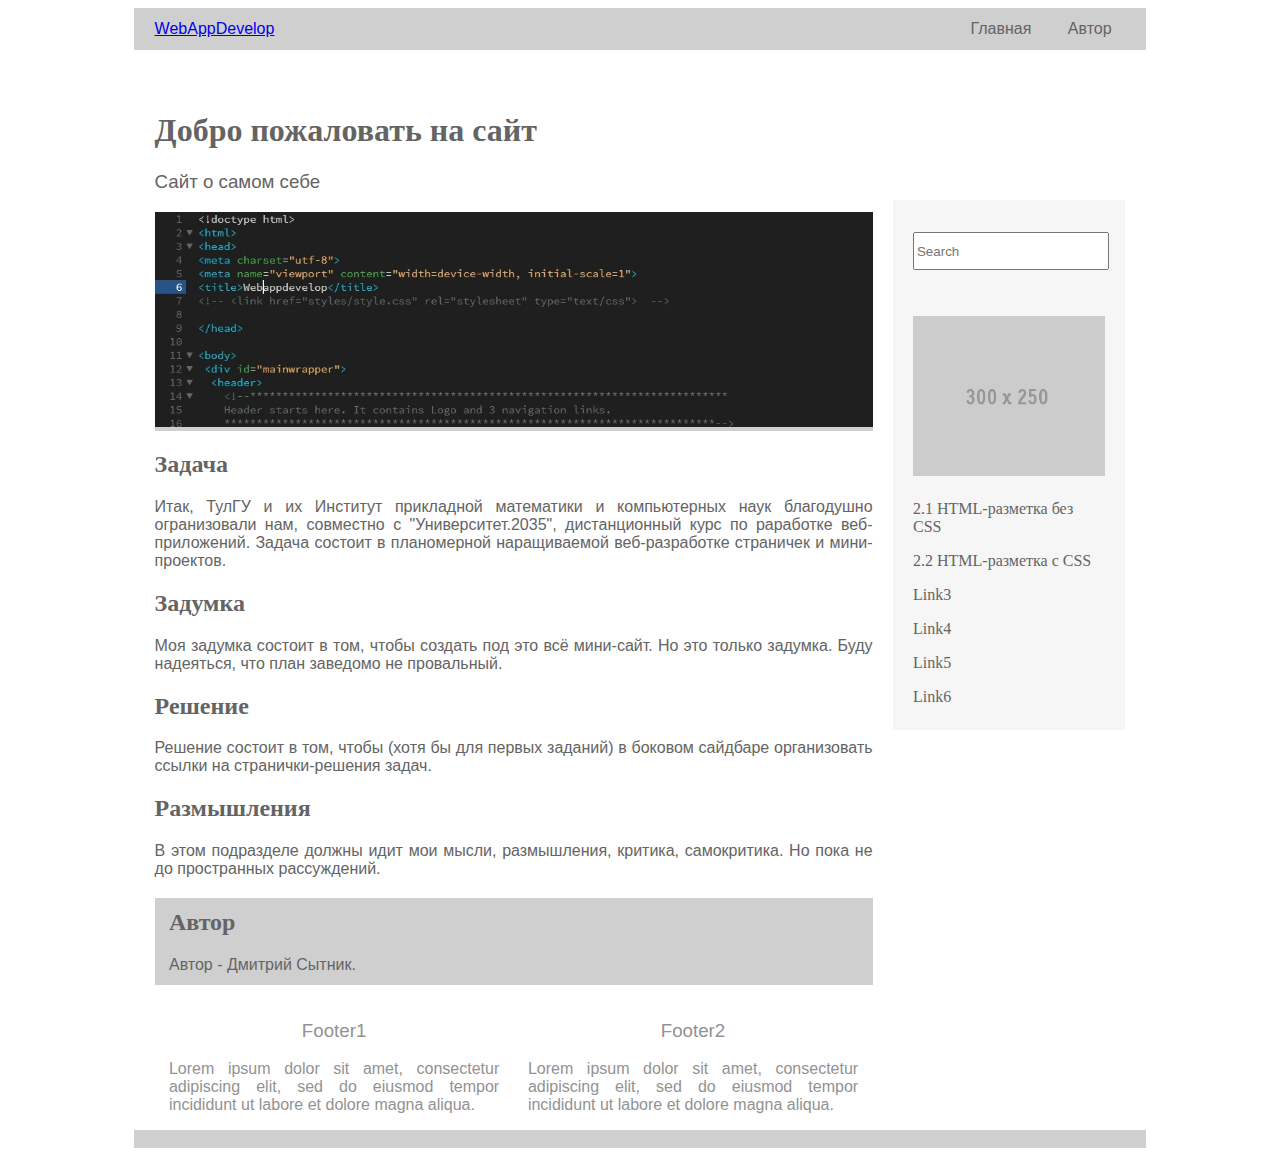
==== index.html @ 6dd45b6f "First commit. The beginning is made." ====
<!doctype html>
<html>
<head>
<meta charset="utf-8">
<meta name="viewport" content="width=device-width, initial-scale=1">
<title>Webappdevelop</title>
<link href="styles/style.css" rel="stylesheet" type="text/css">

</head>

<body>
<div id="mainwrapper">
  <header> 
    <!--**************************************************************************
    Header starts here. It contains Logo and 3 navigation links. 
    ****************************************************************************-->
    <div id="logo">
      <!-- <img src="logoImage.png" alt="sample logo"> -->
      <!-- Company Logo text -->
    <a href="index.html">WebAppDevelop</a></div>
    <nav> <a href="index.html" title="Link">Главная</a> <a href="#" title="Link">&nbsp;</a><a href="author.html" title="Link">Автор</a> </nav>
  </header>
  <div id="content">
    <div class="notOnDesktop"> 
      <!-- This search box is displayed only in mobile and tablet laouts and not in desktop layouts -->
      <input type="text" placeholder="Search">
    </div>
    <section id="mainContent"> 
      <!--************************************************************************
    Main content starts here
    ****************************************************************************-->
      <h1>
        <!-- Blog title -->
      Добро пожаловать на сайт</h1>
      <h3>
        <!-- Tagline -->
      Сайт о самом себе</h3>
      <div id="bannerImage"><img src="images/mycode1000x300.jpg" alt=""/></div>
      
		
		<h2>Задача</h2>
	  <p>Итак, ТулГУ и их Институт прикладной математики и компьютерных наук благодушно огранизовали нам, совместно с "Университет.2035", дистанционный курс по раработке веб-приложений. Задача состоит в планомерной наращиваемой веб-разработке страничек и мини-проектов.</p>
		<h2>Задумка</h2>
      <p>Моя задумка состоит в том, чтобы создать под это всё мини-сайт. Но это только задумка. Буду надеяться, что план заведомо не провальный.</p>
        <h2>Решение</h2>
      <p>Решение состоит в том, чтобы (хотя бы для первых заданий) в боковом сайдбаре организовать ссылки на странички-решения задач.</p>
        <h2>Размышления</h2>
<p>В этом подразделе должны идит мои мысли, размышления, критика, самокритика. Но пока не до пространных рассуждений.</p>
<aside id="authorInfo"> 
        <!-- The author information is contained here -->
        <h2>Автор</h2>
        <p>Автор - Дмитрий Сытник.</p>
      </aside>
    </section>
    <section id="sidebar"> 
      <!--************************************************************************
    Sidebar starts here. It contains a searchbox, sample ad image and 6 links
    ****************************************************************************-->
      <input type="text" placeholder="Search">
      <div id="adimage"><img src="images/300x250.gif" alt=""/></div>
      <nav>
        <ul>
          <li><a href="2.1.html" title="Link">2.1 HTML-разметка&nbsp;без CSS</a></li>
          <li><a href="2.2.html" title="Link">2.2 HTML-разметка с CSS</a></li>
          <li><a href="#" title="Link">Link3</a></li>
          <li><a href="#" title="Link">Link4</a></li>
          <li><a href="#" title="Link">Link5</a></li>
          <li><a href="#" title="Link">Link6</a></li>
        </ul>
      </nav>
    </section>
    <footer> 
      <!--************************************************************************
    Footer starts here
    ****************************************************************************-->
      <article>
        <h3>Footer1</h3>
        <p>Lorem ipsum dolor sit amet, consectetur adipiscing elit, sed do eiusmod tempor incididunt ut labore et dolore magna aliqua.</p>
      </article>
      <article>
        <h3>Footer2</h3>
        <p>Lorem ipsum dolor sit amet, consectetur adipiscing elit, sed do eiusmod tempor incididunt ut labore et dolore magna aliqua.</p>
      </article>
    </footer>
  </div>
  <div id="footerbar"><!-- Small footerbar at the bottom --></div>
</div>
</body>
</html>
---- styles/style.css ----
@charset "UTF-8";

ul li {
	color:rgba(100,100,100,1.00);
}

a:hover {
    color:#1578A8;
}

#mainwrapper header a:hover {
    color:#1578A8;
}

#mainwrapper header {
	/*Header */
	background-color: rgba(208,207,207,1.00);
	overflow: auto;
	font-family: montserrat, sans-serif;
	font-style: normal;
	font-weight: 400;
}
#mainwrapper header #logo {
    /* Company Logo text */
    width: 28%;
    float: left;
    padding-left: 2%;
    padding-top: 12px;
    padding-bottom: 12px;
    color: rgba(100,100,100,1);
}
#mainwrapper header nav {
	/*Nav bar containing links in header */
	text-align: right;
	padding-top: 12px;
	padding-bottom: 12px;
	padding-right: 2%;
	width: 68%;
	float: left;
	color: rgba(146,146,146,1.00);
}
header nav a {
	/* Links in header */
	padding-right: 2%;
}

#content #mainContent h1, #content #mainContent h2 {
    /* Styling for main headings */
    color: rgba(100,100,100,1);
}
#content #mainContent h3 {
    /*Captions ot Taglines */
    font-family: source-sans-pro, sans-serif;
    font-style: normal;
    font-weight: 200;
    color: rgba(100,100,100,1.00);
}
#content #mainContent #bannerImage {
	/*Container for main banner image */
	width: 100%;
	background-color: rgba(208,207,207,1.00);
}
#content #mainContent p {
	/* All paragraphs under maincontent */
	color: rgba(100,100,100,1.00);
	font-family: source-sans-pro, sans-serif;
	font-style: normal;
	font-weight: 200;
	text-align: justify;
}
#content #mainContent #authorInfo {
	/* Author info section */
	background-color: rgba(208,207,207,1.00);
}
#content #mainContent #authorInfo h2, #content #mainContent #authorInfo p {
    color: rgba(100,100,100,1);
    padding-left: 2%;
    padding-top: 11px;
}
#content #mainContent #authorInfo p {
    color: rgba(100,100,100,1);
    padding-left: 2%;
    padding-top: 0px;
    padding-bottom: 11px;
    padding-right: 2%;
}
footer article {
	/* Footer articles */
	width: 46%;
	float: left;
	padding-left: 2%;
	padding-right: 2%;
	text-align: justify;
	font-family: source-sans-pro, sans-serif;
	font-style: normal;
	font-weight: 200;
	color: rgba(146,146,146,1.00);
}
footer article h3 {
	/* Footer article titles */
	text-align: center;
	font-family: montserrat, sans-serif;
	font-style: normal;
	font-weight: 400;
}
#mainContent {
	/* Container for the blog post in individal blog view */
	padding-left: 2%;
	width: 71%;
	float: left;
	padding-right: 2%;
	padding-top: 41px;
}
#mainwrapper #content #sidebar {
	/* Sidebar*/
	width: 19%;
	padding-left: 2%;
	padding-right: 2%;
	float: left;
	background-color: rgba(246,246,246,1.00);
	margin-top: 150px;
	padding-top: 32px;
}
#mainwrapper {
	/* Container of all content */
	width: 80%;
	overflow: auto;
	margin-left: 10%;
}
#content #sidebar input {
	/* Search box in sidebar */
	width: 98%;
	height: 32px;
}
#content #sidebar #adimage {
	/* Container for Image in sidebar */
	width: 100%;
	background-color: rgba(208,207,207,1.00);
	margin-top: 46px;
	float: none;
	overflow: auto;
}
nav ul li {
	list-style-type: none;
	padding-top: 8px;
	padding-bottom: 8px;
}
nav ul {
	padding-left: 0%;
}
nav ul li a {
    color: rgba(100,100,100,1);
    text-decoration: none;
}
#footerbar {
	/* Footer bar at the bottom of the page */
	height: 18px;
	clear: both;
	background-color: rgba(208,207,207,1.00);
	width: 100%;
}
footer {
	/* Container for footer artices */
	width: 71%;
	padding-left: 2%;
	padding-right: 2%;
}
.notOnDesktop {
	/*element to be displayed only in mobile view and tabet view */
	display: none;
}
#mainContent #bannerImage img {
	/* Actual banner image */
	width: 100%;
}
#sidebar #adimage img {
	/* Image in sidebar */
	width: 100%;
	float: left;
}
#mainwrapper header nav a {
    /* Links in header */
    color: rgba(100,100,100,1);
    text-decoration: none;
}

/* Tablet view */
@media screen and (max-width:769px) {
.notOnDesktop {
	/* Search box shown only in mobile view and Tablet view */
	display: block;
	text-align: right;
	padding-right: 8px;
	padding-top: 8px;
	padding-bottom: 8px;
	width: 96%;
}
#content .notOnDesktop input {
	height: 28px;
}
#mainContent {
	/* Container for the blog post */
	padding-top: 0px;
	float: none;
	width: 96%;
}
#sidebar input {
	/* Search box in sidebar */
	display: none;
}
#mainwrapper #content #sidebar {
	/* Sidebar*/
	float: none;
	width: 92%;
	padding-top: 13px;
	overflow: auto;
	margin-top: 3px;
	margin-left: 2%;
	padding-bottom: 13px;
}
#content #sidebar #adimage {
	/* Image in sidebar */
	width: 60%;
	margin-top: 0px;
	float: left;
}
#content #sidebar nav {
	/* Navigation links in sidebar */
	width: 36%;
	float: left;
	padding-left: 4%;
}
#sidebar nav ul {
	margin-top: 0px;
}
footer {
	/* Footer region */
	width: 96%;
	padding-left: 2%;
	padding-right: 2%;
}
#content footer article {
	/*Each footer article */
	width: 46%;
}
#mainwrapper header {
	/* Header */
	width: 100%;
}
}

/* Mobile view */
@media screen and (max-width:480px) {
#mainwrapper header #logo {
	/* Company Logo text in header */
	width: 96%;
	margin-left: 2%;
}
#mainwrapper header nav {
	/*navigation links in header */
	text-align: center;
	background-color: rgba(255,255,255,1.00);
	width: 98%;
}
#content #sidebar #adimage {
	/* Container for image in sidebar */
	width: 100%;
}
#content #sidebar nav {
	/* Navigation bar for links in sidebar */
	width: 96%;
	padding-top: 7px;
}
#sidebar nav ul li {
	display: inline-block;
	width: 32%;
	text-align: center;
}
#mainwrapper #content #sidebar {
	/* sidebar */
	padding-bottom: 0px;
}
#content .notOnDesktop {
	/* Search box shown only in mobile and tablet view */
	width: 100%;
	text-align: center;
	padding-left: 0px;
	padding-right: 0px;
}
#content .notOnDesktop input {
	width: 80%;
	text-align: center;
}
#content #mainContent h3 {
	/* Title under maincontent, if any */
	font-size: 14px;
}
#content footer article {
	/* Each foter article */
	width: 96%;
}
}
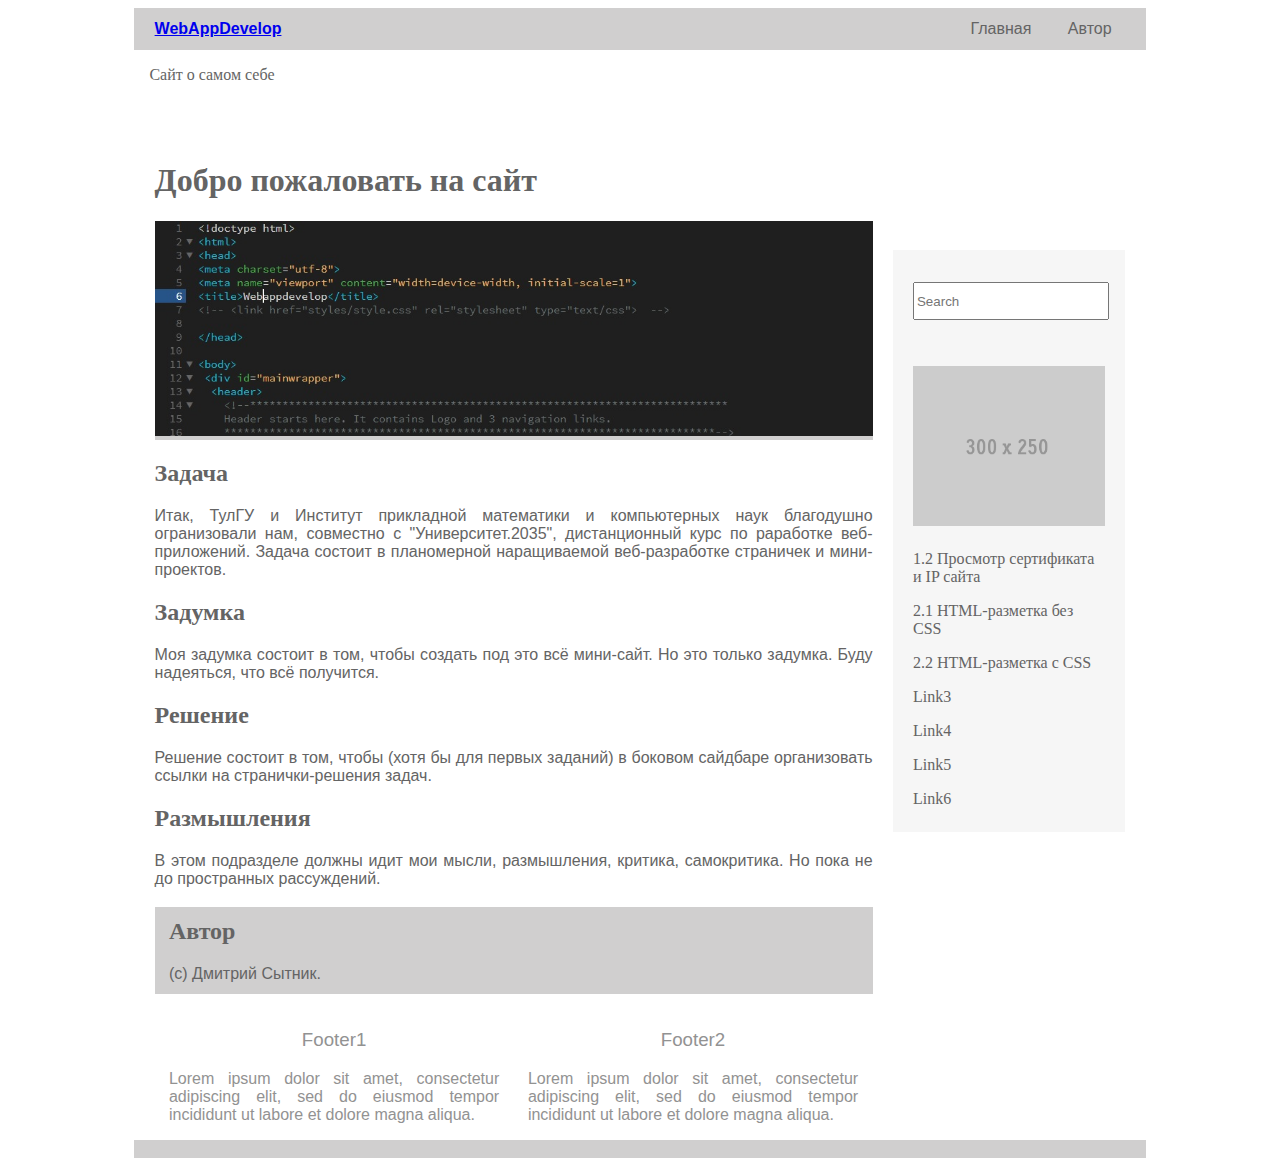
==== commit 838bafb1: "1.2-2.2 are ready" ====
--- a/index.html
+++ b/index.html
@@ -17,9 +17,11 @@
     <div id="logo">
       <!-- <img src="logoImage.png" alt="sample logo"> -->
       <!-- Company Logo text -->
-    <a href="index.html">WebAppDevelop</a></div>
+    <a href="index.html"><strong>WebAppDevelop</strong></a></div>
     <nav> <a href="index.html" title="Link">Главная</a> <a href="#" title="Link">&nbsp;</a><a href="author.html" title="Link">Автор</a> </nav>
   </header>
+	<!-- Tagline -->
+	 <p id="headertagline">Сайт о самом себе</p>
   <div id="content">
     <div class="notOnDesktop"> 
       <!-- This search box is displayed only in mobile and tablet laouts and not in desktop layouts -->
@@ -32,24 +34,21 @@
       <h1>
         <!-- Blog title -->
       Добро пожаловать на сайт</h1>
-      <h3>
-        <!-- Tagline -->
-      Сайт о самом себе</h3>
       <div id="bannerImage"><img src="images/mycode1000x300.jpg" alt=""/></div>
       
 		
 		<h2>Задача</h2>
-	  <p>Итак, ТулГУ и их Институт прикладной математики и компьютерных наук благодушно огранизовали нам, совместно с "Университет.2035", дистанционный курс по раработке веб-приложений. Задача состоит в планомерной наращиваемой веб-разработке страничек и мини-проектов.</p>
+	  <p>Итак, ТулГУ и Институт прикладной математики и компьютерных наук благодушно огранизовали нам, совместно с "Университет.2035", дистанционный курс по раработке веб-приложений. Задача состоит в планомерной наращиваемой веб-разработке страничек и мини-проектов.</p>
 		<h2>Задумка</h2>
-      <p>Моя задумка состоит в том, чтобы создать под это всё мини-сайт. Но это только задумка. Буду надеяться, что план заведомо не провальный.</p>
+      <p>Моя задумка состоит в том, чтобы создать под это всё мини-сайт. Но это только задумка. Буду надеяться, что всё получится.</p>
         <h2>Решение</h2>
       <p>Решение состоит в том, чтобы (хотя бы для первых заданий) в боковом сайдбаре организовать ссылки на странички-решения задач.</p>
         <h2>Размышления</h2>
 <p>В этом подразделе должны идит мои мысли, размышления, критика, самокритика. Но пока не до пространных рассуждений.</p>
-<aside id="authorInfo"> 
+      <aside id="authorInfo"> 
         <!-- The author information is contained here -->
         <h2>Автор</h2>
-        <p>Автор - Дмитрий Сытник.</p>
+        <p>(с) Дмитрий Сытник.</p>
       </aside>
     </section>
     <section id="sidebar"> 
@@ -60,7 +59,8 @@
       <div id="adimage"><img src="images/300x250.gif" alt=""/></div>
       <nav>
         <ul>
-          <li><a href="2.1.html" title="Link">2.1 HTML-разметка&nbsp;без CSS</a></li>
+		  <li><a href="1.2.html" title="Link">1.2 Просмотр сертификата и IP сайта</a></li>
+          <li><a href="2.1.html" title="Link">2.1 HTML-разметка без CSS</a></li>
           <li><a href="2.2.html" title="Link">2.2 HTML-разметка с CSS</a></li>
           <li><a href="#" title="Link">Link3</a></li>
           <li><a href="#" title="Link">Link4</a></li>
--- a/styles/style.css
+++ b/styles/style.css
@@ -1,4 +1,10 @@
 @charset "UTF-8";
+
+#headertagline {
+	color: rgba(100,100,100,1.00); 
+	font-family: Baskerville, 'Palatino Linotype', Palatino, 'Century Schoolbook L', 'Times New Roman', serif; 
+	padding-left: 15px;
+}
 
 ul li {
 	color:rgba(100,100,100,1.00);
@@ -122,10 +128,12 @@
 	padding-top: 32px;
 }
 #mainwrapper {
-	/* Container of all content */
-	width: 80%;
-	overflow: auto;
-	margin-left: 10%;
+    /* Container of all content */
+    width: 80%;
+    overflow: auto;
+    margin-left: 10%;
+    font-family: Baskerville, "Palatino Linotype", Palatino, "Century Schoolbook L", "Times New Roman", serif;
+    color: rgba(100,100,100,1);
 }
 #content #sidebar input {
 	/* Search box in sidebar */
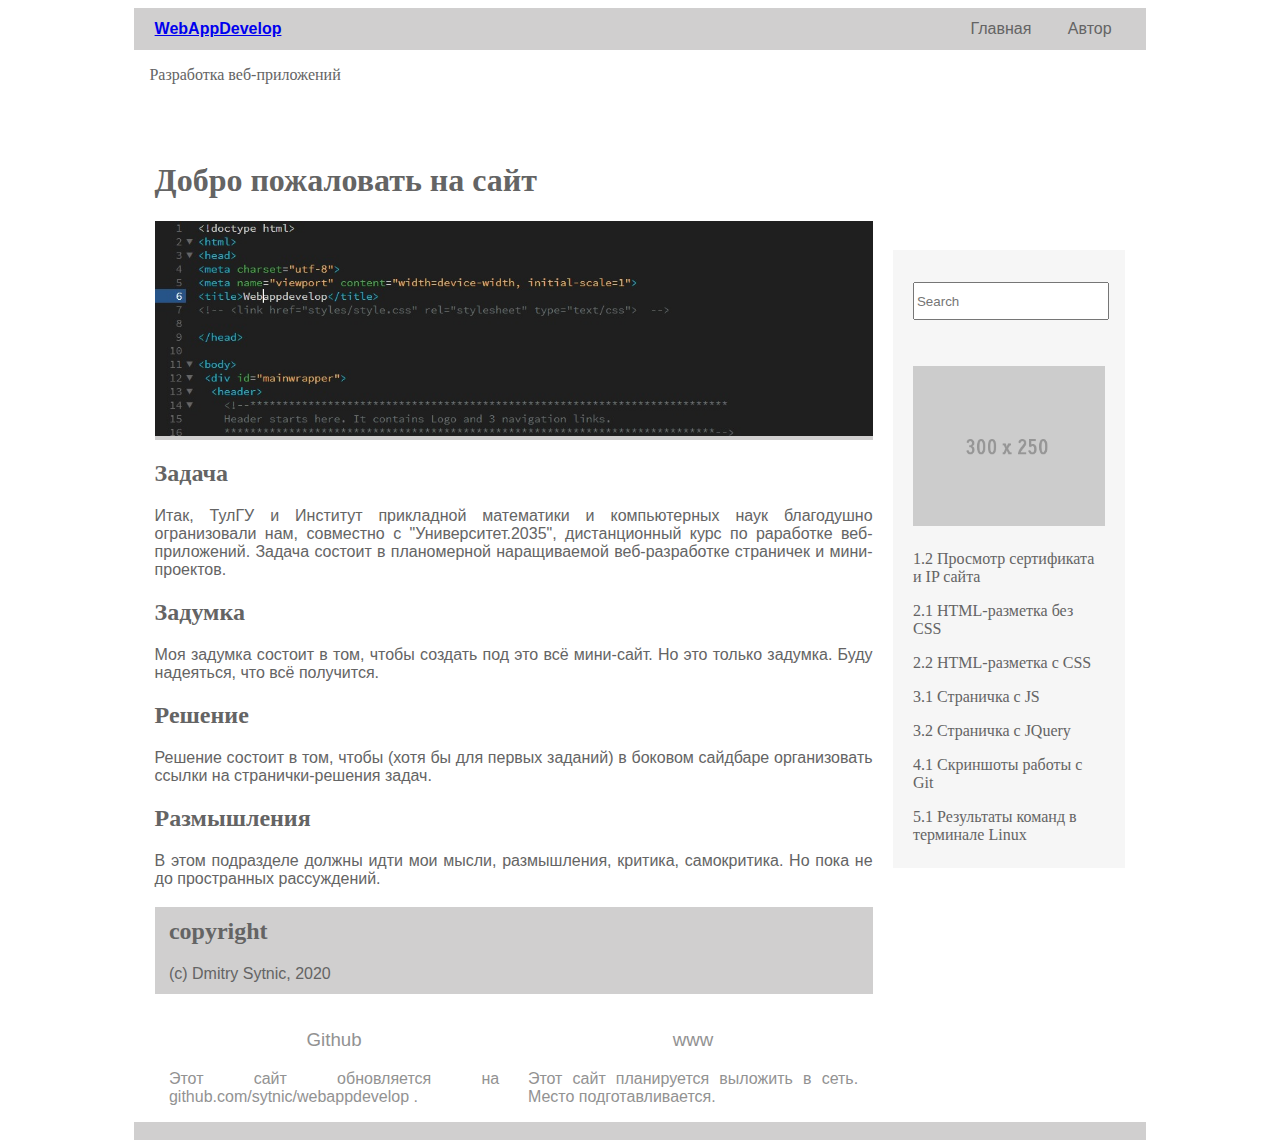
==== commit 4d4b87d4: "3.1 is ready, 4.1 is almost ready: i loosed internet!" ====
--- a/index.html
+++ b/index.html
@@ -12,7 +12,7 @@
 <div id="mainwrapper">
   <header> 
     <!--**************************************************************************
-    Header starts here. It contains Logo and 3 navigation links. 
+    Header starts here. It contains Logo and navigation links. 
     ****************************************************************************-->
     <div id="logo">
       <!-- <img src="logoImage.png" alt="sample logo"> -->
@@ -21,7 +21,7 @@
     <nav> <a href="index.html" title="Link">Главная</a> <a href="#" title="Link">&nbsp;</a><a href="author.html" title="Link">Автор</a> </nav>
   </header>
 	<!-- Tagline -->
-	 <p id="headertagline">Сайт о самом себе</p>
+	 <p id="headertagline">Разработка веб-приложений</p>
   <div id="content">
     <div class="notOnDesktop"> 
       <!-- This search box is displayed only in mobile and tablet laouts and not in desktop layouts -->
@@ -44,28 +44,28 @@
         <h2>Решение</h2>
       <p>Решение состоит в том, чтобы (хотя бы для первых заданий) в боковом сайдбаре организовать ссылки на странички-решения задач.</p>
         <h2>Размышления</h2>
-<p>В этом подразделе должны идит мои мысли, размышления, критика, самокритика. Но пока не до пространных рассуждений.</p>
-      <aside id="authorInfo"> 
+<p>В этом подразделе должны идти мои мысли, размышления, критика, самокритика. Но пока не до пространных рассуждений.</p>
+         <aside id="authorInfo"> 
         <!-- The author information is contained here -->
-        <h2>Автор</h2>
-        <p>(с) Дмитрий Сытник.</p>
+        <h2>copyright</h2>
+        <p>(с) Dmitry Sytnic, 2020</p>
       </aside>
     </section>
     <section id="sidebar"> 
       <!--************************************************************************
-    Sidebar starts here. It contains a searchbox, sample ad image and 6 links
+    Sidebar starts here. It contains a searchbox, sample ad image and links
     ****************************************************************************-->
       <input type="text" placeholder="Search">
       <div id="adimage"><img src="images/300x250.gif" alt=""/></div>
       <nav>
         <ul>
-		  <li><a href="1.2.html" title="Link">1.2 Просмотр сертификата и IP сайта</a></li>
+		  <li><a href="1.2.html" title="Link">1.2 Просмотр сертификата и IP сайта</a></li>	
           <li><a href="2.1.html" title="Link">2.1 HTML-разметка без CSS</a></li>
           <li><a href="2.2.html" title="Link">2.2 HTML-разметка с CSS</a></li>
-          <li><a href="#" title="Link">Link3</a></li>
-          <li><a href="#" title="Link">Link4</a></li>
-          <li><a href="#" title="Link">Link5</a></li>
-          <li><a href="#" title="Link">Link6</a></li>
+          <li><a href="3.1.html" title="Link">3.1 Страничка с JS</a></li>
+          <li><a href="3.2.html" title="Link">3.2 Страничка с JQuery</a></li>
+          <li><a href="4.1.html" title="Link">4.1 Скриншоты работы с Git</a></li>
+          <li><a href="5.1.html" title="Link">5.1 Результаты команд в терминале Linux</a></li>
         </ul>
       </nav>
     </section>
@@ -74,12 +74,12 @@
     Footer starts here
     ****************************************************************************-->
       <article>
-        <h3>Footer1</h3>
-        <p>Lorem ipsum dolor sit amet, consectetur adipiscing elit, sed do eiusmod tempor incididunt ut labore et dolore magna aliqua.</p>
+        <h3>Github</h3>
+        <p>Этот сайт обновляется на github.com/sytnic/webappdevelop .</p>
       </article>
       <article>
-        <h3>Footer2</h3>
-        <p>Lorem ipsum dolor sit amet, consectetur adipiscing elit, sed do eiusmod tempor incididunt ut labore et dolore magna aliqua.</p>
+        <h3>www</h3>
+        <p>Этот сайт планируется выложить в сеть. Место подготавливается.</p>
       </article>
     </footer>
   </div>
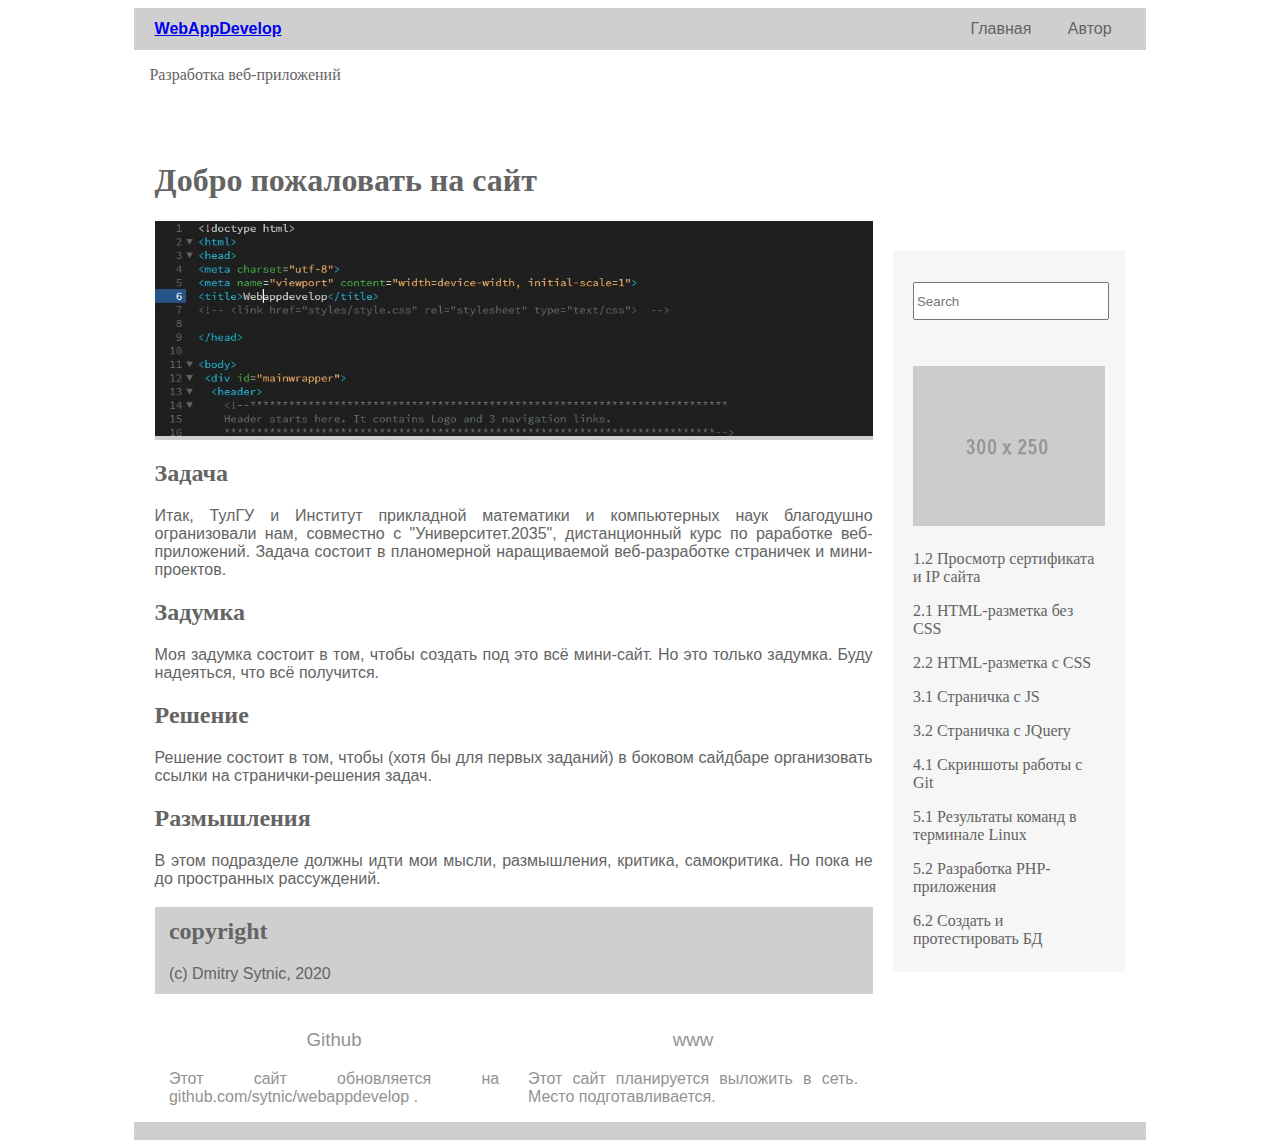
==== commit a1d938ee: "3.2 and 5.1 are ready" ====
--- a/index.html
+++ b/index.html
@@ -66,6 +66,8 @@
           <li><a href="3.2.html" title="Link">3.2 Страничка с JQuery</a></li>
           <li><a href="4.1.html" title="Link">4.1 Скриншоты работы с Git</a></li>
           <li><a href="5.1.html" title="Link">5.1 Результаты команд в терминале Linux</a></li>
+		  <li><a href="5.2.html" title="Link">5.2 Разработка PHP-приложения</a></li>
+		  <li><a href="6.2.html" title="Link">6.2 Создать и протестировать БД</a></li>
         </ul>
       </nav>
     </section>
--- a/styles/style.css
+++ b/styles/style.css
@@ -1,4 +1,8 @@
 @charset "UTF-8";
+
+.highlight {
+	background: #ffffcc;
+}
 
 #headertagline {
 	color: rgba(100,100,100,1.00); 
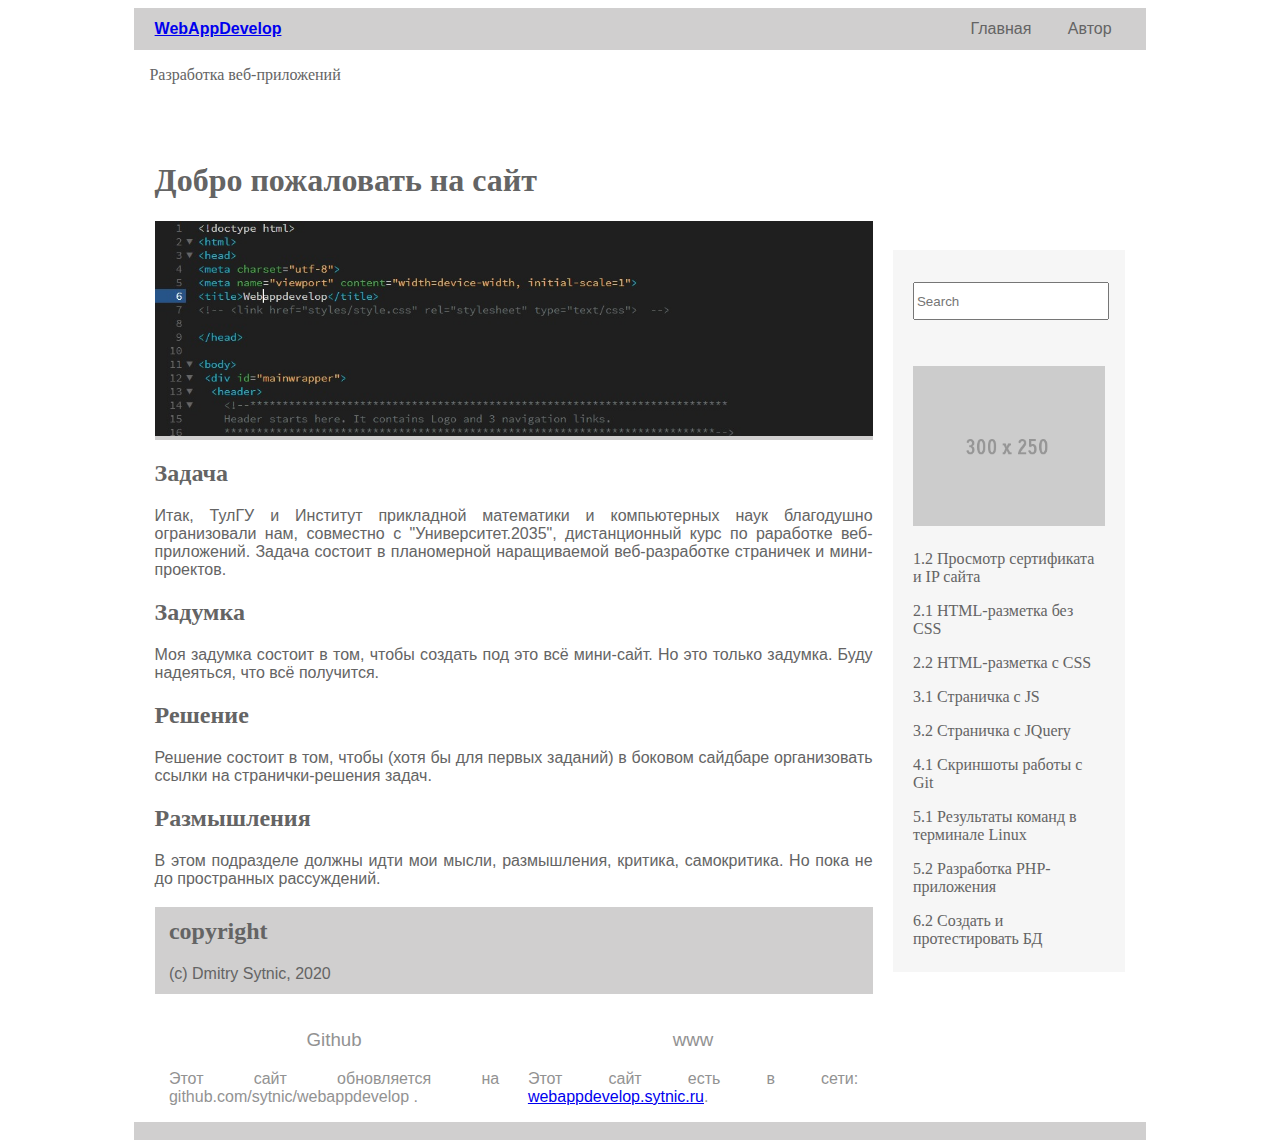
==== commit 97c0e317: "www added" ====
--- a/index.html
+++ b/index.html
@@ -81,7 +81,7 @@
       </article>
       <article>
         <h3>www</h3>
-        <p>Этот сайт планируется выложить в сеть. Место подготавливается.</p>
+        <p>Этот сайт есть в сети: <a href="http://webappdevelop.sytnic.ru">webappdevelop.sytnic.ru</a>.</p>
       </article>
     </footer>
   </div>
